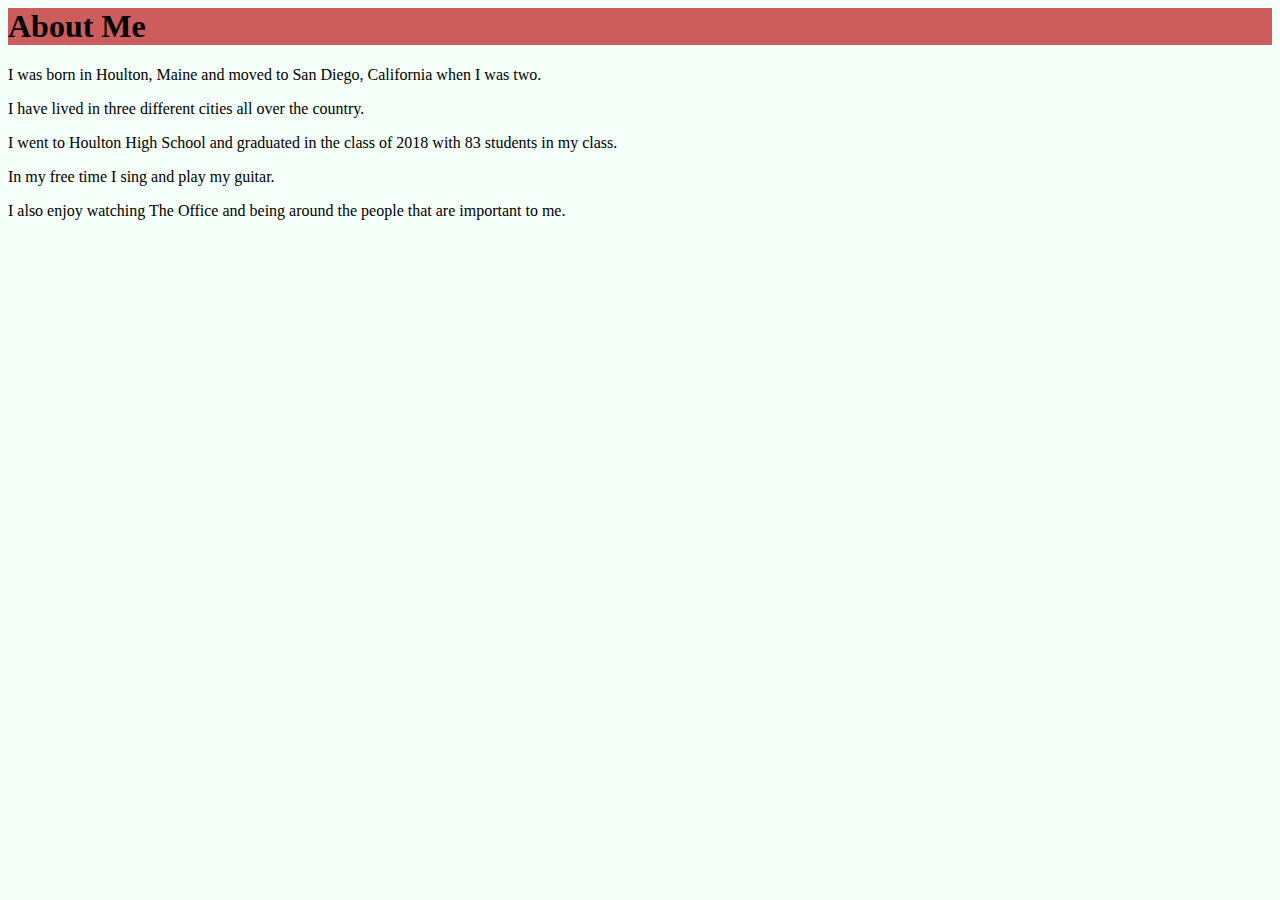
==== family+friends.html @ daf2b888 "Add files via upload" ====
<head>

    <H1> About Me</H1>
    <link href="https://fonts.googleapis.com/css?family=Montserrat" rel="stylesheet">
    <link href="styles.css" rel="stylesheet">
</head>
<body> <p> I was born in Houlton, Maine and moved to San Diego, California when I was two.

<P>I have lived in three different cities all over the country.</P>
<p>I went to Houlton High School and graduated in the class of 2018 with 83 students in my class. </p>
<p> In my free time I sing and play my guitar.</p>
<p> I also enjoy watching The Office and being around the people that are important to me. </p>

</body>
---- styles.css ----
body{
    background: mintcream;
}
font-family: 'Montserrat', sans-serif;

head {
    font-style: normal;
}
h1 {
 background: indianred;
}
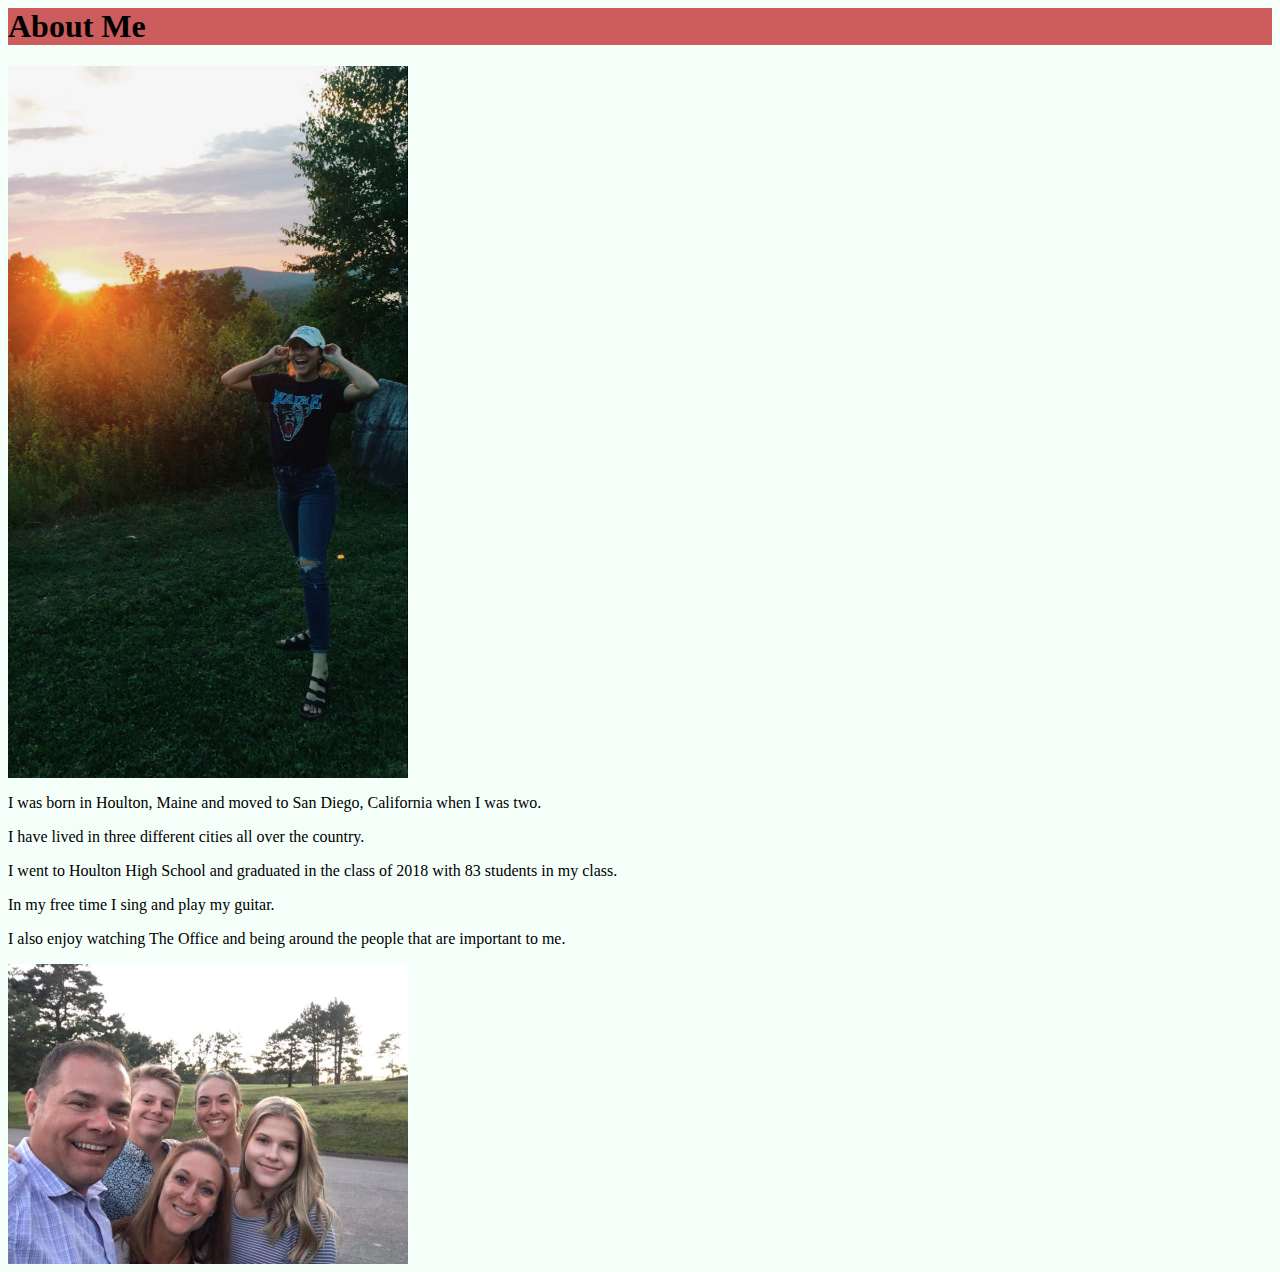
==== commit 9da76d39: "Add files via upload" ====
--- a/family+friends.html
+++ b/family+friends.html
@@ -4,14 +4,18 @@
     <H1> About Me</H1>
     <link href="https://fonts.googleapis.com/css?family=Montserrat" rel="stylesheet">
     <link href="styles.css" rel="stylesheet">
+    <IMG SRC= "me.jpg" width="400"
 </head>
-<body> <p> I was born in Houlton, Maine and moved to San Diego, California when I was two.
 
+<body>
+<p> I was born in Houlton, Maine and moved to San Diego, California when I was two.
 <P>I have lived in three different cities all over the country.</P>
 <p>I went to Houlton High School and graduated in the class of 2018 with 83 students in my class. </p>
 <p> In my free time I sing and play my guitar.</p>
 <p> I also enjoy watching The Office and being around the people that are important to me. </p>
 
+<IMG SRC= "Family.JPG" width="400"
+<IMG SRC= "Dream%20team.jpg" width="400"
 </body>
 
 
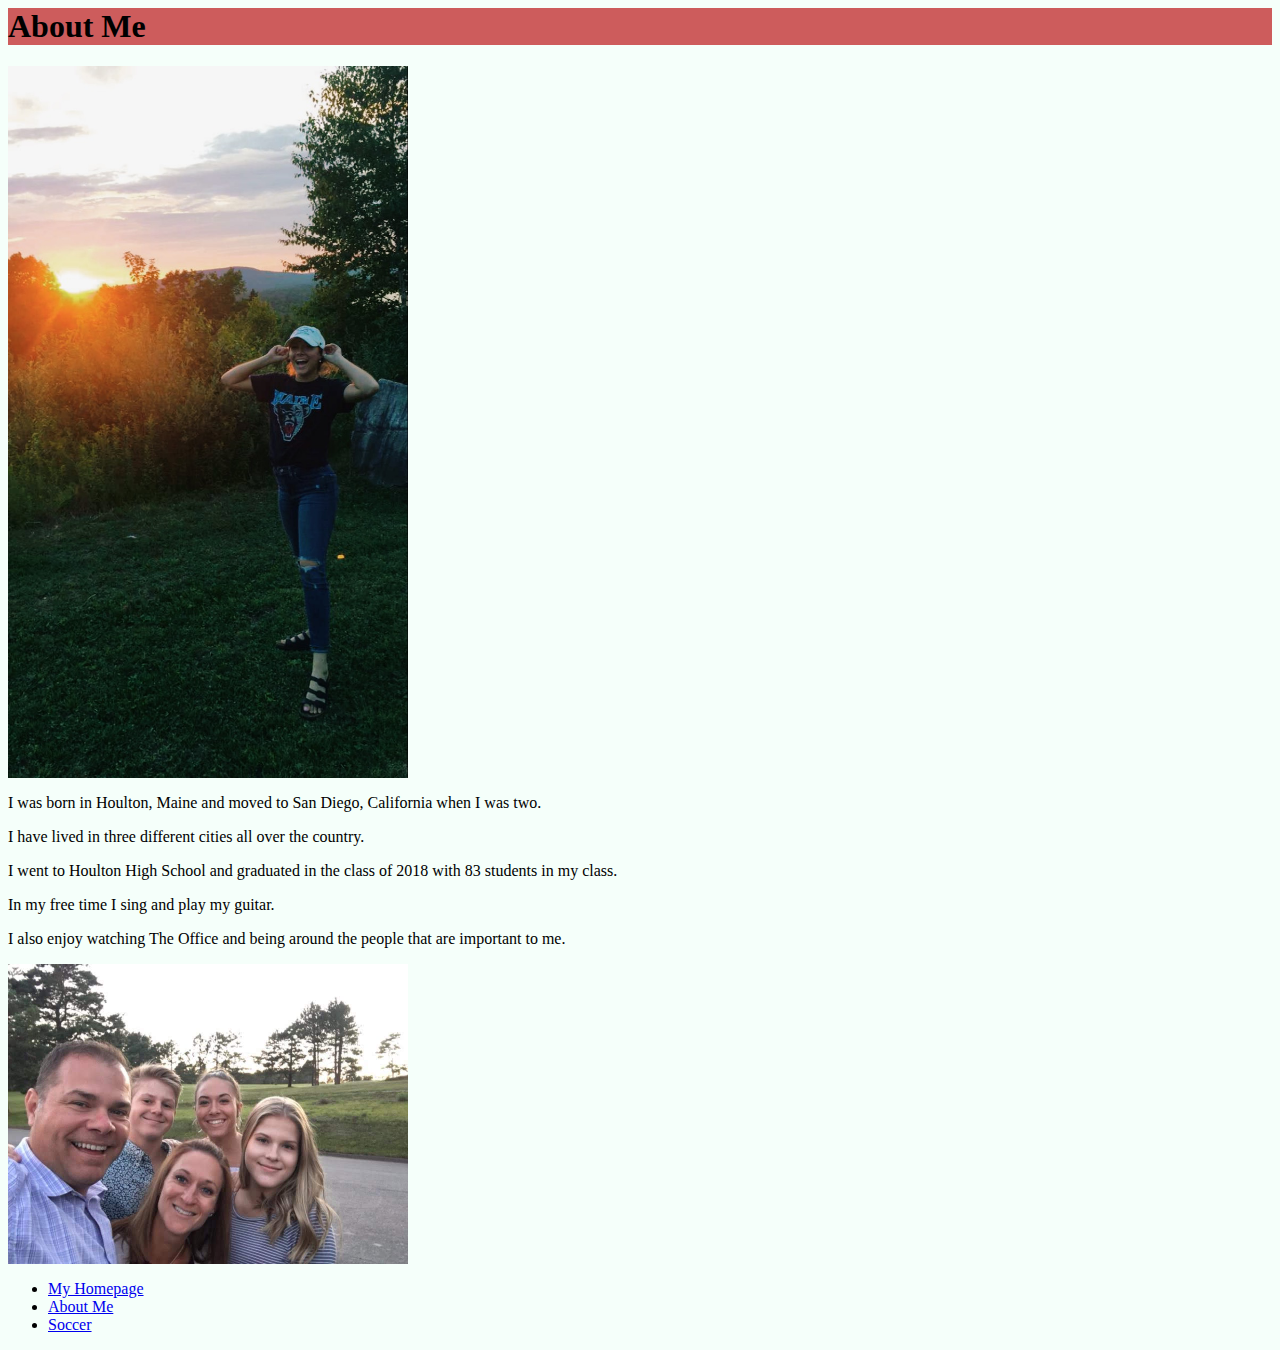
==== commit 62ffbdc7: "Add files via upload" ====
--- a/family+friends.html
+++ b/family+friends.html
@@ -14,8 +14,13 @@
 <p> In my free time I sing and play my guitar.</p>
 <p> I also enjoy watching The Office and being around the people that are important to me. </p>
 
-<IMG SRC= "Family.JPG" width="400"
-<IMG SRC= "Dream%20team.jpg" width="400"
+<img src="Family.JPG" width="400"/>
+
+<ul>
+    <li><a href="index.html">My Homepage</a></li>
+    <li><a href="family+friends.html">About Me</a></li>
+    <li><a href="soccer.html">Soccer</a></li>
+
 </body>
 
 
